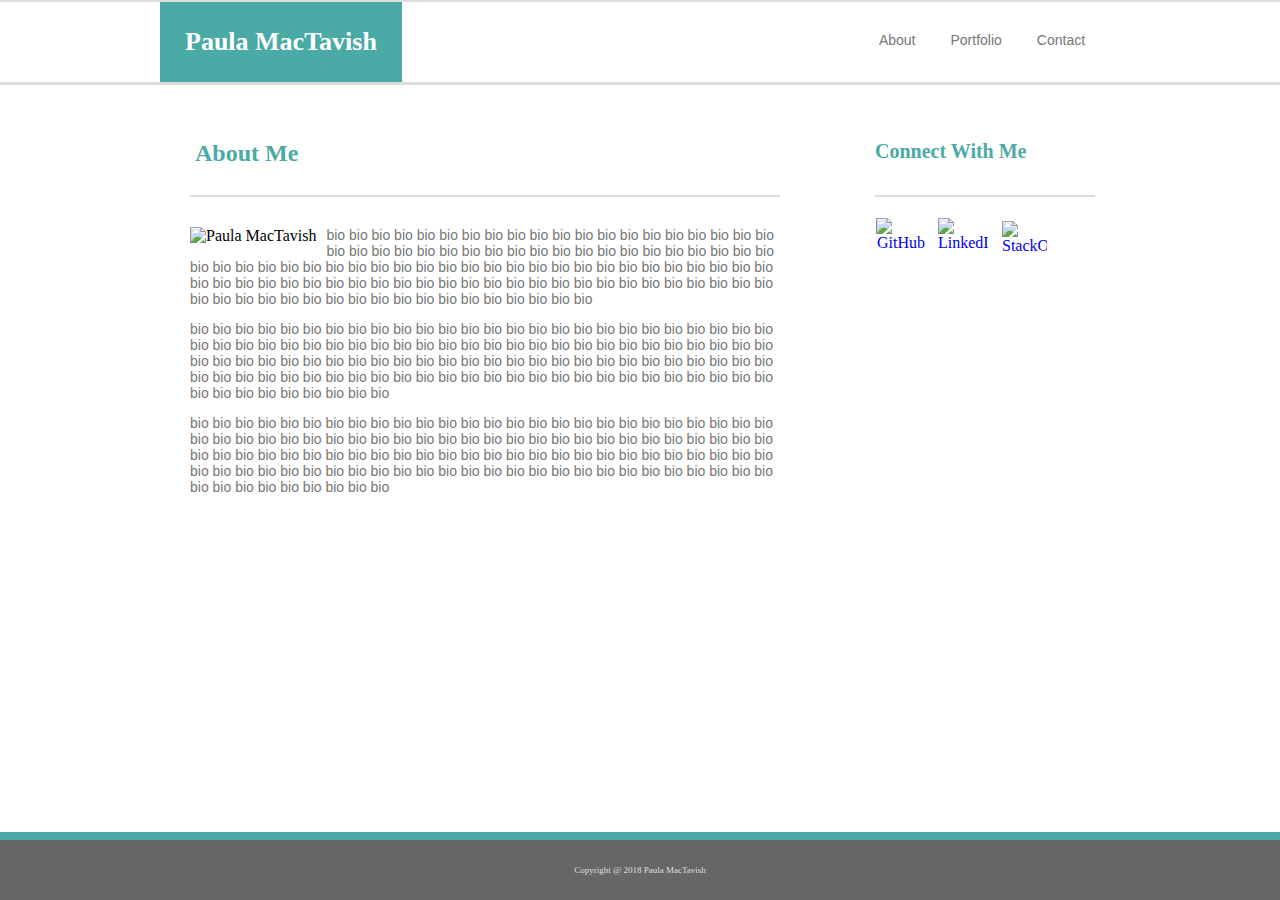
==== index.html @ cae4360b "update test" ====
<!DOCTYPE html>

<html lang="en-us">

<head>
    <meta charset="UTF-8">
    <title>Homework 1 </title>
    
    <link rel="stylesheet" type="text/css" href="assets/css/style.css">


</head>
<body>
    
<!-- for sticky footer -->
    <div class="content">

<!-- title bar -->
    <header>

<!--  wrapper for page content -->
        <div class="wrapper">

<!-- title bar name -->
            <h1>Paula MacTavish</h1>  

<!-- title bar navigation to other areas of portfolio -->
            <nav>
                <div class="nav">
                    About<a href="target_blank"></a>
                    </div>   
                <div class="nav">
                    Portfolio<a href="target_blank"></a>
                    </div>
                <div class="nav">
                    Contact<a href="target_blank"></a>
                    </div>
            </nav>
        </div>
    </header> 

    <br>

<!--  wrapper for page content -->        
        <div class="wrapper">

<!-- second box - entire area -->
            <section id="box2header">

<!-- second box header -->
                <h2>About Me</h2>

<!-- second box entire content -->
                <div id="box2main">

<!-- id phodo -->
                    <img id="photo" src="https://placehold.it/180x120" alt="Paula MacTavish">

<!-- bio paragraph -->
                    <p class="bio">bio bio bio bio bio bio bio bio bio bio bio bio bio bio bio bio bio bio bio bio bio bio bio bio bio bio bio bio bio bio bio bio bio bio bio bio bio bio bio bio bio bio bio bio bio bio bio bio bio bio bio bio bio bio bio bio bio bio bio bio bio bio bio bio bio bio bio bio bio bio bio bio bio bio bio bio bio bio bio bio bio bio bio bio bio bio bio bio bio bio bio bio bio bio bio bio bio bio bio bio bio bio bio bio bio bio bio bio bio bio
                        </p>
                    <p class="bio">bio bio bio bio bio bio bio bio bio bio bio bio bio bio bio bio bio bio bio bio bio bio bio bio bio bio bio bio bio bio bio bio bio bio bio bio bio bio bio bio bio bio bio bio bio bio bio bio bio bio bio bio bio bio bio bio bio bio bio bio bio bio bio bio bio bio bio bio bio bio bio bio bio bio bio bio bio bio bio bio bio bio bio bio bio bio bio bio bio bio bio bio bio bio bio bio bio bio bio bio bio bio bio bio bio bio bio bio bio bio bio bio bio
                        </p>
                    <p class="bio">bio bio bio bio bio bio bio bio bio bio bio bio bio bio bio bio bio bio bio bio bio bio bio bio bio bio bio bio bio bio bio bio bio bio bio bio bio bio bio bio bio bio bio bio bio bio bio bio bio bio bio bio bio bio bio bio bio bio bio bio bio bio bio bio bio bio bio bio bio bio bio bio bio bio bio bio bio bio bio bio bio bio bio bio bio bio bio bio bio bio bio bio bio bio bio bio bio bio bio bio bio bio bio bio bio bio bio bio bio bio bio bio bio
                        </p>
                </div>
            </section>

<!-- third box entire -->
            <section id="connectwithme">

<!-- third box header -->
                <h3>Connect With Me</h3>

<!-- third box content -->
                <div id="icon-box">

<!-- third box icons -->
                            <a href="https://github.com" target="_blank">
                                <img class="icons" src="https://cdn3.iconfinder.com/data/icons/free-social-icons/67/github_square_black-128.png" alt="GitHub"></a>
                        
                            <a href="https://linkedin.com" target="_blank">
                                <img class="icons" src="https://cdn3.iconfinder.com/data/icons/free-social-icons/67/linkedin_square_color-128.png" alt="LinkedIn"></a>
                        
                            <a href="https://slack.com" target="_blank"> 
                            <img id="stack" src="https://cdn3.iconfinder.com/data/icons/inficons/128/stackoverflow.png" alt="StackOverflow"></a>
                      
                    </div>       
            </section>
        
        </div>

 <!-- for sticky footer -->
    <div class="push"></div>

</div>

<!--  footer -->
    <footer>
        Copyright @ 2018 Paula MacTavish
    </footer>

</body>

</html>
---- assets/css/style.css ----
/* entire page margins and wallpaper */
body, html {
    margin: 0;
    height:100%;
    background-image: url("https://images.designtrends.com/wp-content/uploads/2016/12/22183254/White-Concrete-Wall-Texture.jpg");
}

/* sticky footer */
.content {
    min-height: 100%;
    margin-bottom: -68px;
}

.push { 
    height: 68px;
}

/* toolbar sizing*/
    header {
    margin: 0 auto;
    background-color: #ffffff;
    border-top: solid 2px #dddddd;
    border-bottom: solid 3px #dddddd;
    float: left;
    width: 100%;
    height: 80px;
}

/* margins for toolbar & page content */
.wrapper {
    margin: auto;
    width: 960px;
    margin-bottom: -80px;
}

/* name perameters */
h1 {
    background-color: #4aaaa5;
    color: white;
    text-align: center;
    margin-top: 0px;
    margin-right: 442px;
    margin-bottom: 0px;
    padding: 25px;
    font-size: 26px;
    font-family: "Georgia", Times, Times New Roman, serif;
    float: left;
}

/* navigating the site buttons on toolbar */
.nav {
    float: left;
    color: #777777;
    background-color: #ffffff;
    font-size: 14px;
    font-family: 'Arial', 'Helvetica Neue', Helvetica, sans-serif;
    margin: 30px 0px 0px 35px;
}

/* box around box 2 header */
#box2header {
    width: 650px;
    height: 100%;
    margin-top: 30px;
    margin-right: 40px;
    margin-bottom: 30px;
    background-color: #ffffff;
    float: left;
}

/* box 2 header perameters*/
h2 {
    margin: 0 0 0 10px;
    background-color: #ffffff;
    color: #4aaaa5;
    text-align: left;
    width: 590px;
    height: 30px;
    padding: 25px;
    font-size: 24px;
    font-family: "Georgia", Times, Times New Roman, serif;
}

/* box 2 content perameters */
#box2main {
    margin-left: 30px;
    margin-bottom: 10px;
    width: 590px;
    height: 100%;
    border-top: solid 2px #dddddd;
    padding-top: 30px;
    overflow: auto;
}

/* image placement */
img {
    float: left;
    margin-right: 10px;
}

/* paragraph perameters */
.bio {
    color: #777777;
    font-size: 14px;
    font-family: 'Arial', 'Helvetica Neue', Helvetica, sans-serif;
    margin-top: 0px;
}

/* box 3 entire box - perameters */
#connectwithme {
    float: left;
    margin-top: 30px;
    background-color: #ffffff;
    width: 270px;
    height: 220px;
}

/* box 3 header perameters */
h3 {
    float: left;
    background-color: #ffffff;
    color: hsl(177, 39%, 48%);
    text-align: left;
    margin-top: 0px;
    width: 220px;
    height: 30px;
    padding: 25px;
    font-size: 20px;
    font-family: "Georgia", Times, Times New Roman, serif;
}

/* box 3 content perameters */
#icon-box {
    padding: 10px;
    float: left;
    width: 200px;
    height: 115px;
    border-top: 2px solid #dddddd;
    background-color: #ffffff;
    text-align: center;
    margin-top: -20px;
    margin-left: 25px;
  
}

/* box 3 icon perameters */
.icons {
height: 50px;
width: 50px;
margin-top: 10px;
margin-right: 20px;
margin-left: -10px;
border: 1px solid #ffffff;
}

/* stck icon adjustments */
#stack {
    height: 45px;
    width: 45px;
    margin-top: 13px;
    margin-right: 20px;
    margin-left: -8px;
    border: 1px solid #ffffff;
    }

/* icons when cursor hovering */
.icons:hover, #stack:hover {
    border: 3px solid #ffffff
}

/* footer */
footer {
    background-color: #666666;
    color: #e0dede;
    padding: 25px;
    text-align: center;
    clear: both;
    font-size: 9px;
    margin-bottom: 0;
    border-top: 8px solid #4aaaa5;
}
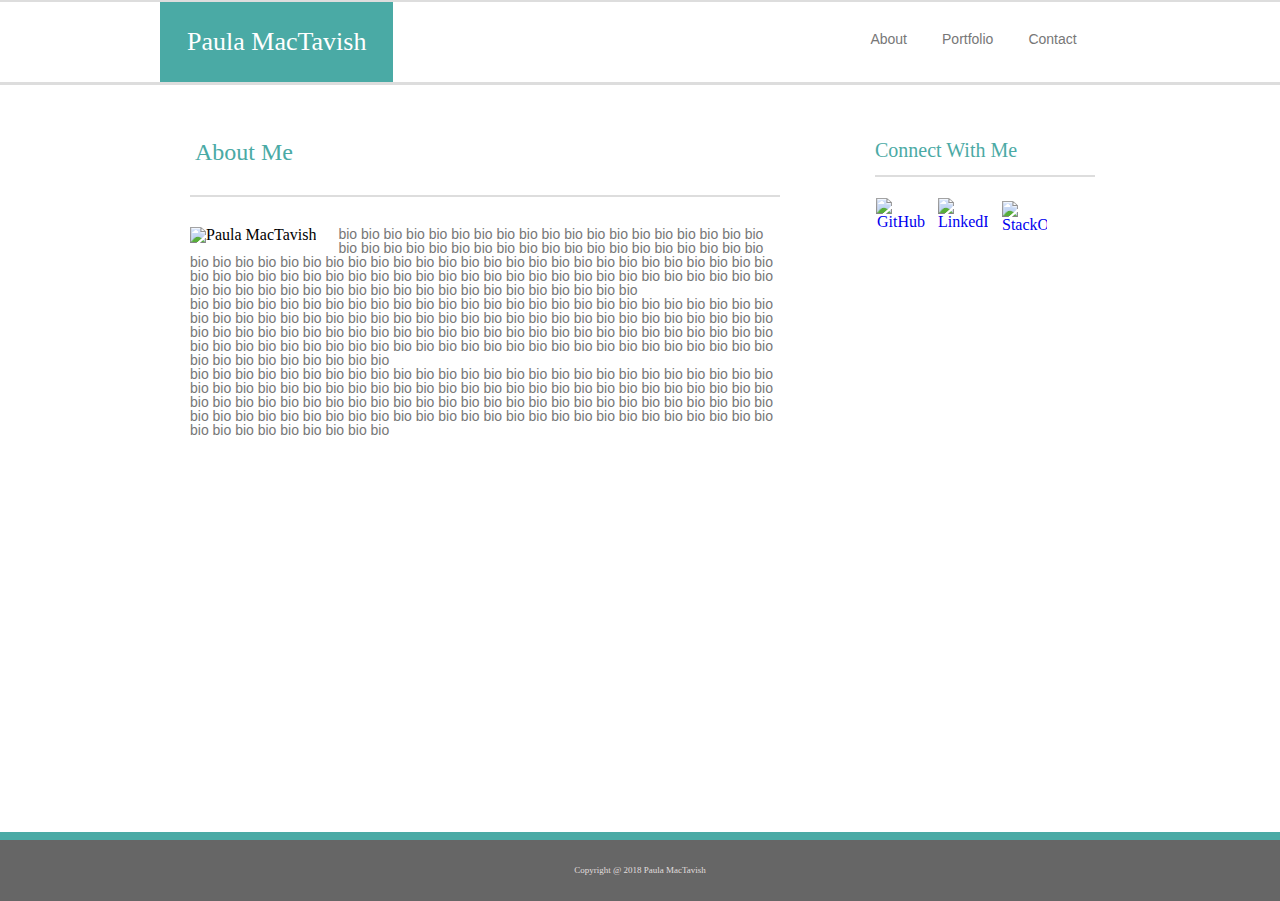
==== commit 448237f3: "add Hangman Game" ====
--- a/index.html
+++ b/index.html
@@ -5,10 +5,10 @@
 <head>
     <meta charset="UTF-8">
     <title>Homework 1 </title>
+
+    <link rel="stylesheet" type="text/css" href="assets/css/reset.css">
+    <link rel="stylesheet" type="text/css" href="assets/css/style.css">
     
-    <link rel="stylesheet" type="text/css" href="assets/css/style.css">
-
-
 </head>
 <body>
     
--- a/assets/css/style.css
+++ b/assets/css/style.css
@@ -41,7 +41,7 @@
     margin-top: 0px;
     margin-right: 442px;
     margin-bottom: 0px;
-    padding: 25px;
+    padding: 27px;
     font-size: 26px;
     font-family: "Georgia", Times, Times New Roman, serif;
     float: left;
@@ -84,7 +84,7 @@
 /* box 2 content perameters */
 #box2main {
     margin-left: 30px;
-    margin-bottom: 10px;
+    margin-bottom: 30px;
     width: 590px;
     height: 100%;
     border-top: solid 2px #dddddd;
@@ -95,7 +95,8 @@
 /* image placement */
 img {
     float: left;
-    margin-right: 10px;
+    margin-right: 22px;
+    margin-bottom: 8px;
 }
 
 /* paragraph perameters */
@@ -172,7 +173,7 @@
 footer {
     background-color: #666666;
     color: #e0dede;
-    padding: 25px;
+    padding: 26px;
     text-align: center;
     clear: both;
     font-size: 9px;
